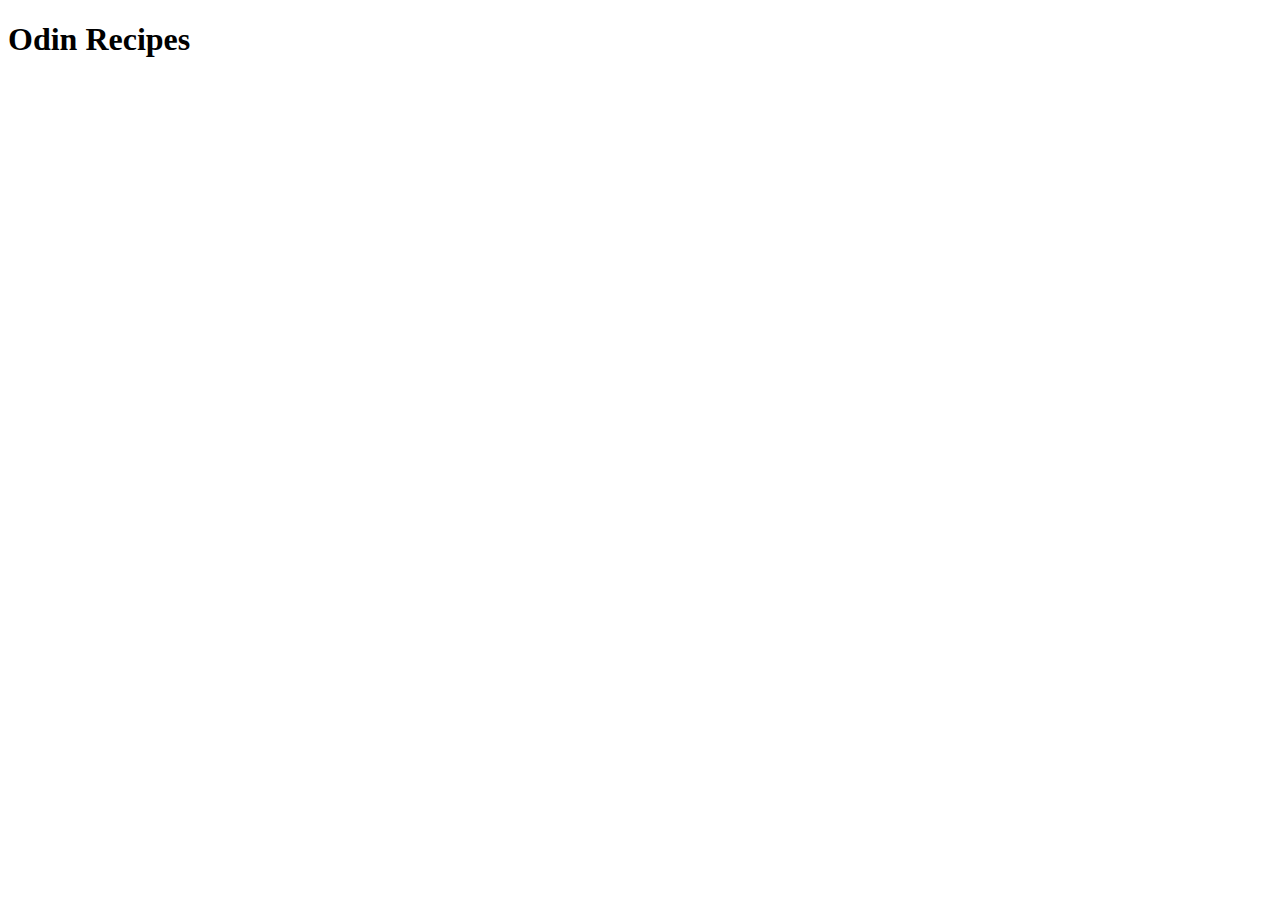
==== index.html @ dd4d9e28 "Create index.html file" ====
<!DOCTYPE html>
<html lang="en">
<head>
    <meta charset="UTF-8">
    <meta http-equiv="X-UA-Compatible" content="IE=edge">
    <meta name="viewport" content="width=device-width, initial-scale=1.0">
    <title>Odin Recipes Website</title>
</head>
<body>
    <h1>Odin Recipes</h1>
    
</body>
</html>
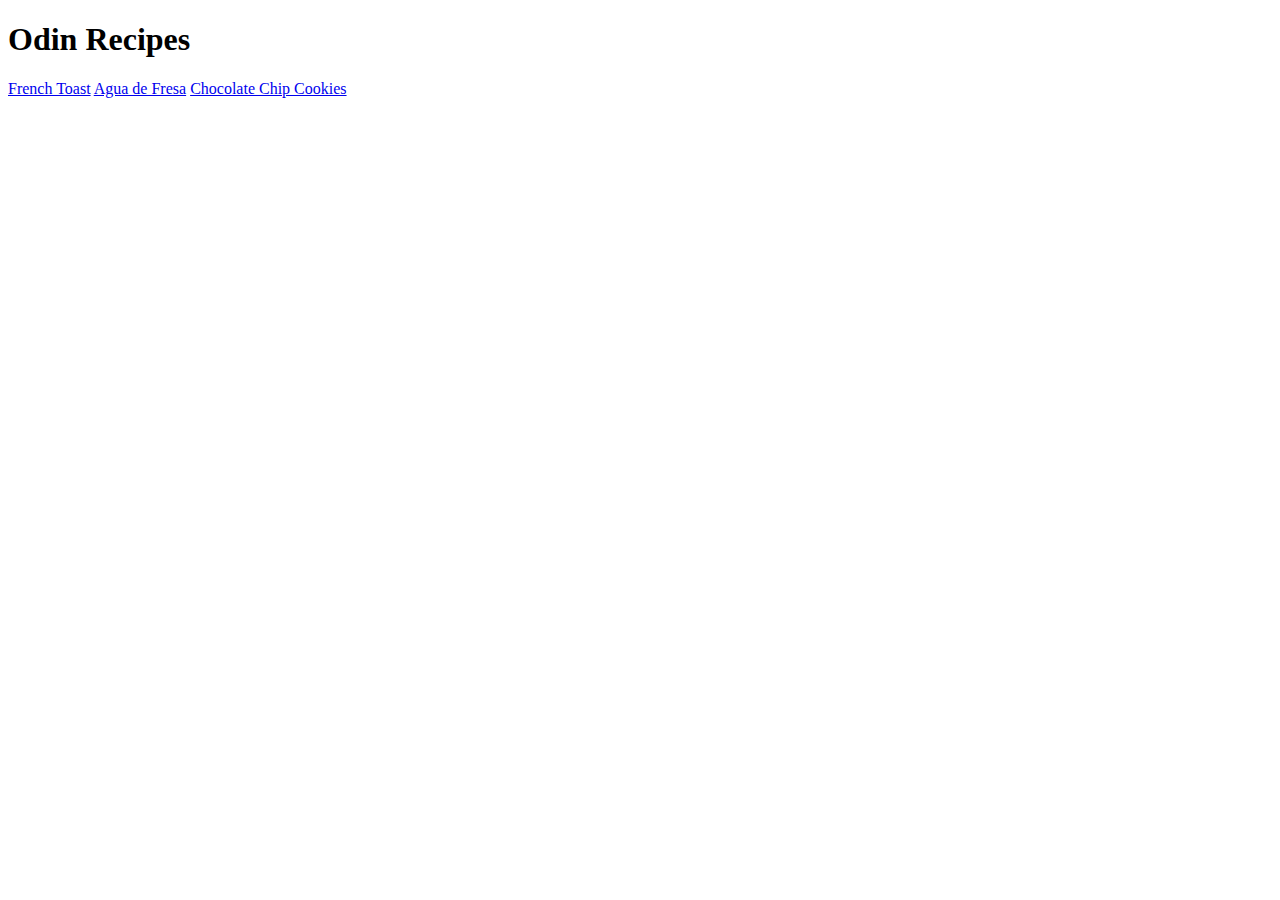
==== commit c29afda8: "Create 2 more recipes .html files & link to them in index.html" ====
--- a/index.html
+++ b/index.html
@@ -8,6 +8,8 @@
 </head>
 <body>
     <h1>Odin Recipes</h1>
-    
+    <a href="./recipes/french-toast.html">French Toast</a>
+    <a href="./recipes/agua-de-fresa.html">Agua de Fresa</a>
+    <a href="./recipes/chocolate-chip-cookies.html">Chocolate Chip Cookies</a>
 </body>
 </html>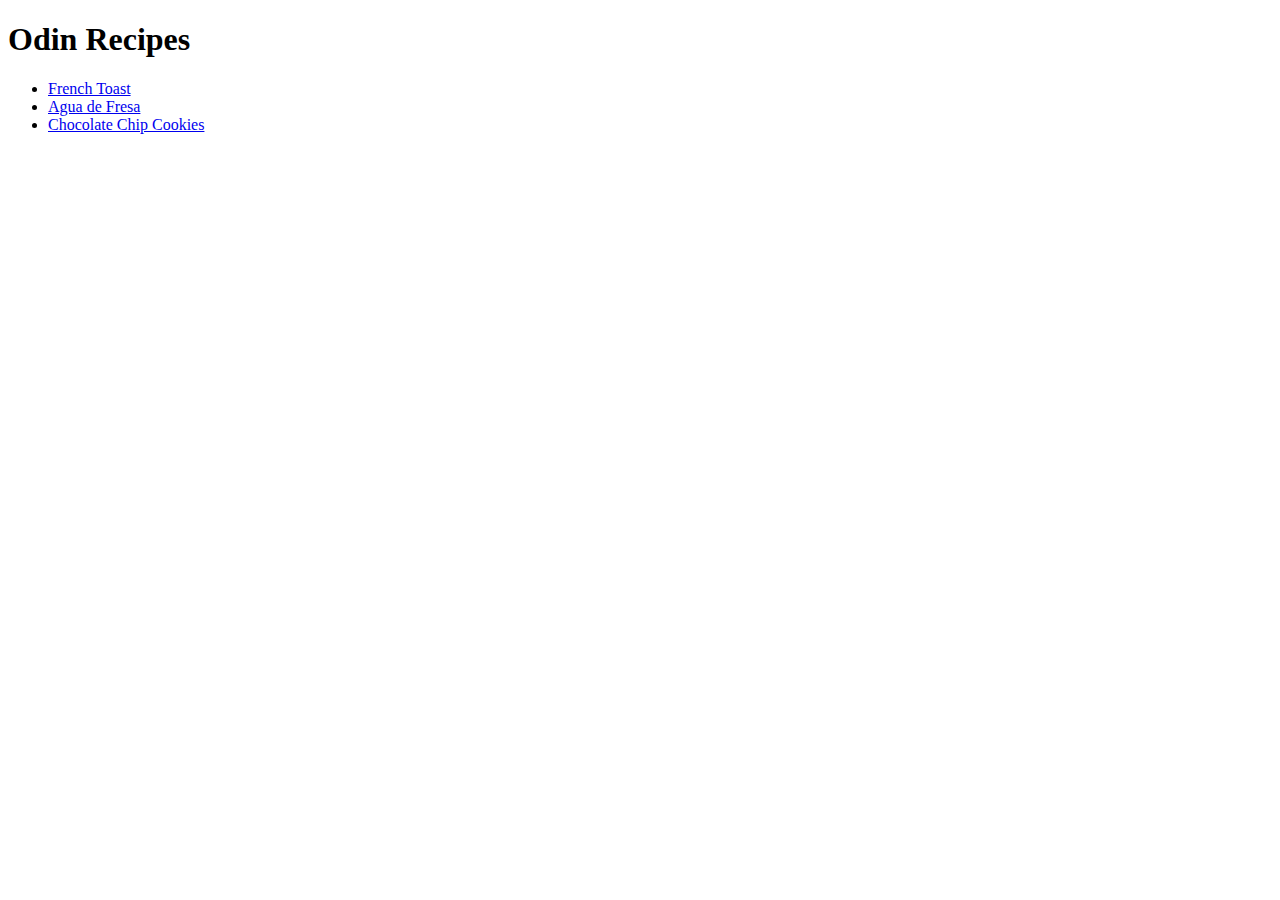
==== commit fe313f75: "Add markup to the 2 new recipe files" ====
--- a/index.html
+++ b/index.html
@@ -8,8 +8,10 @@
 </head>
 <body>
     <h1>Odin Recipes</h1>
-    <a href="./recipes/french-toast.html">French Toast</a>
-    <a href="./recipes/agua-de-fresa.html">Agua de Fresa</a>
-    <a href="./recipes/chocolate-chip-cookies.html">Chocolate Chip Cookies</a>
+    <ul>
+        <li><a href="./recipes/french-toast.html">French Toast</a></li>
+        <li><a href="./recipes/agua-de-fresa.html">Agua de Fresa</a></li>
+        <li><a href="./recipes/chocolate-chip-cookies.html">Chocolate Chip Cookies</a></li>
+    </ul>
 </body>
 </html>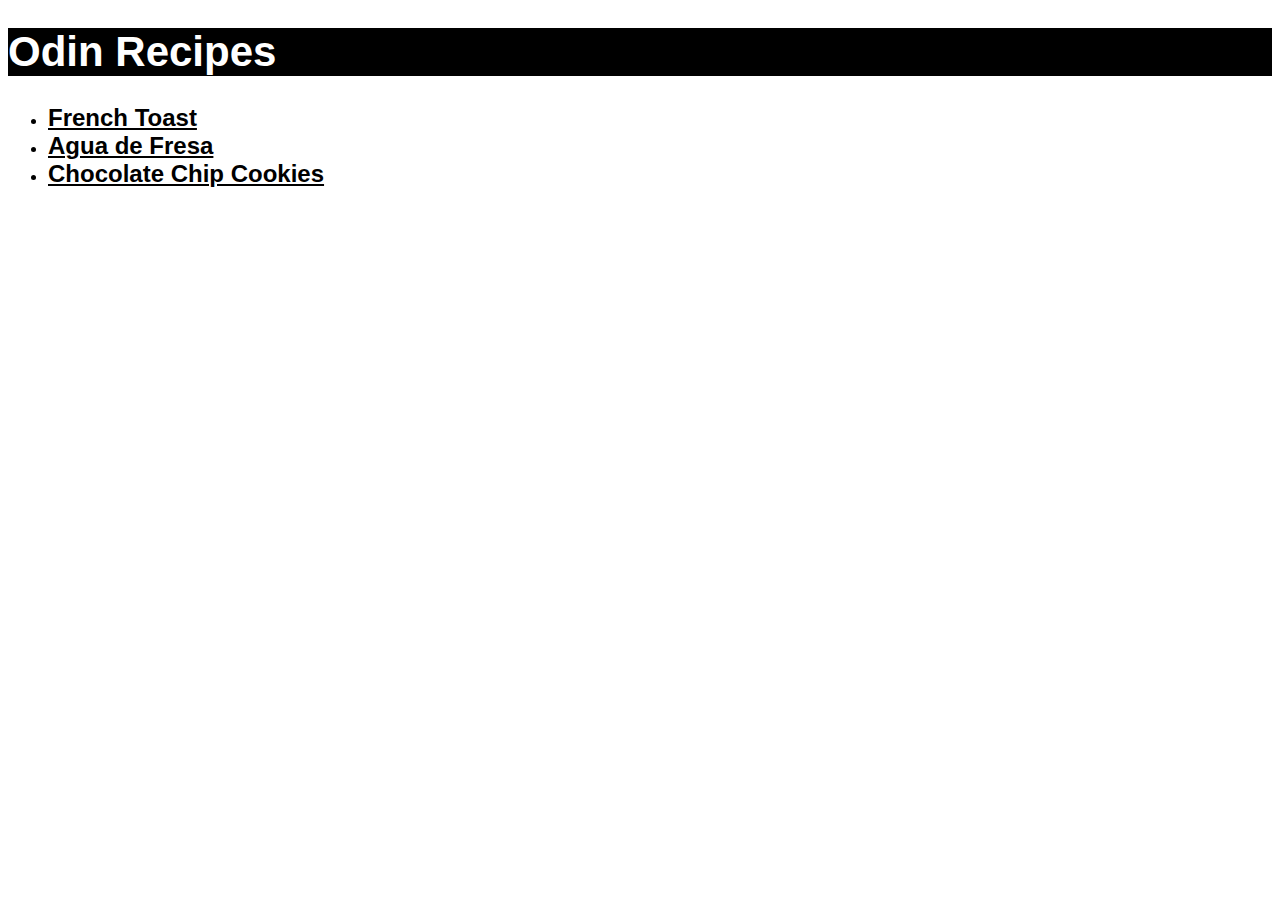
==== commit 340cf683: "Add simple styles" ====
--- a/index.html
+++ b/index.html
@@ -5,6 +5,7 @@
     <meta http-equiv="X-UA-Compatible" content="IE=edge">
     <meta name="viewport" content="width=device-width, initial-scale=1.0">
     <title>Odin Recipes Website</title>
+    <link rel="stylesheet" href="./css/styles.css">
 </head>
 <body>
     <h1>Odin Recipes</h1>
--- a/css/styles.css
+++ b/css/styles.css
@@ -0,0 +1,25 @@
+body {
+    font-family: Arial, Helvetica, sans-serif;
+    font-size: 18px;
+    font-weight: bold;
+}
+
+img {
+    height: auto;
+    width: 400px;
+}
+
+h1 {
+    font-size: 42px;
+}
+
+h1,
+h2 {
+    background-color: black;
+    color: white;
+}
+
+li a {
+    color: black;
+    font-size: 24px;
+}
